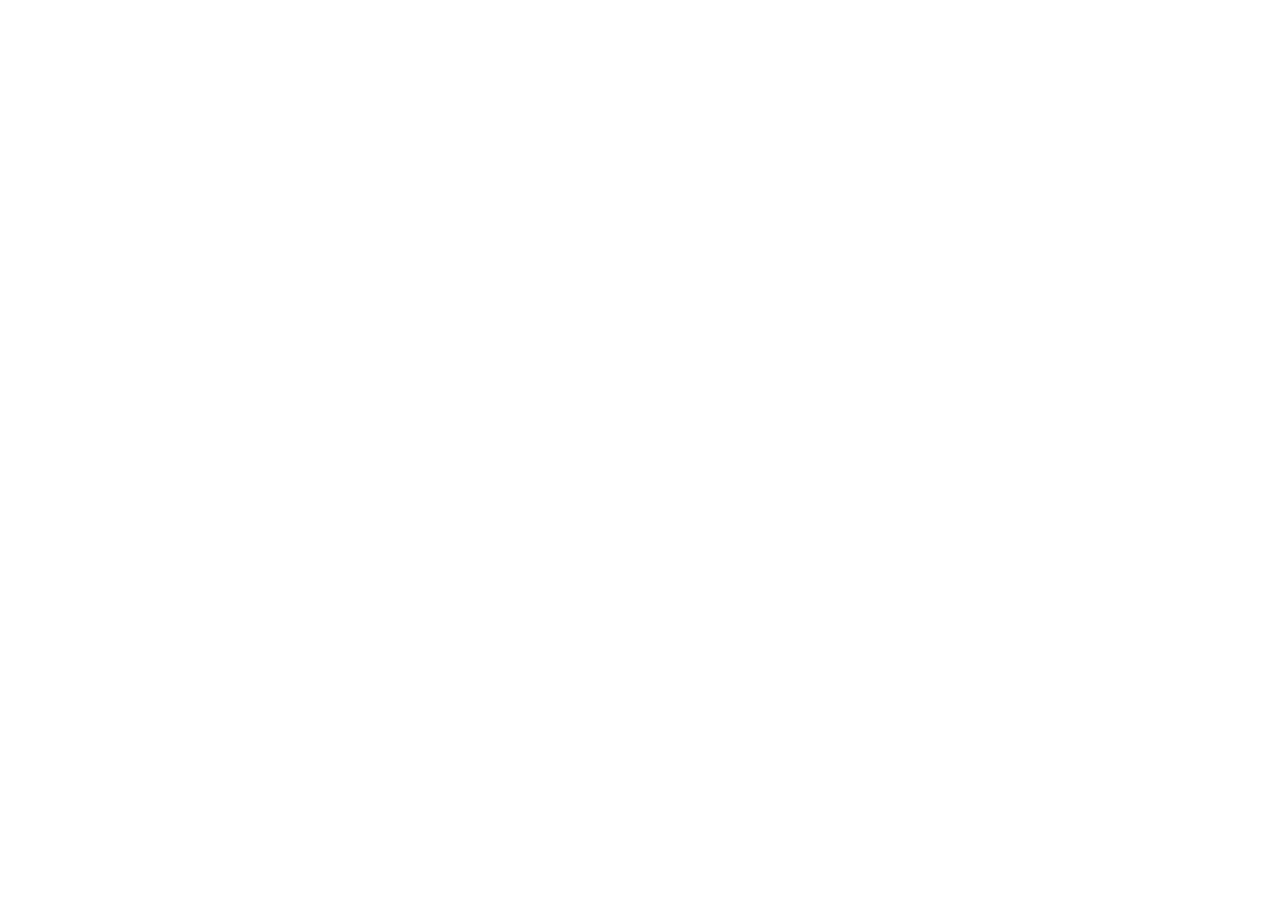
==== index.html @ 5632423d "Updates" ====
<!doctype html>
<html lang="en">
	<head>
		<meta charset="UTF-8" />
		<link rel="icon" type="image/svg+xml" href="/lunarkmedia/assets/logo-D2sOk0Vu.png" />
		<meta name="generator" content="Hostinger Horizons" />
		<meta name="viewport" content="width=device-width, initial-scale=1.0" />
		<title>Lunark Media</title>
		<script type="module" crossorigin src="/lunarkmedia/assets/index-DaRmvPFh.js"></script>
		<link rel="stylesheet" crossorigin href="/lunarkmedia/assets/index-CwZYAkOT.css">
		<script type="module">/* your runtime error handler */</script>
		<script type="module">/* your error overlay code */</script>
		<script type="module">/* your console error handler */</script>
		<script type="module">/* your fetch patch code */</script>
	</head>
	<body>
		<div id="root"></div>
	</body>
</html>
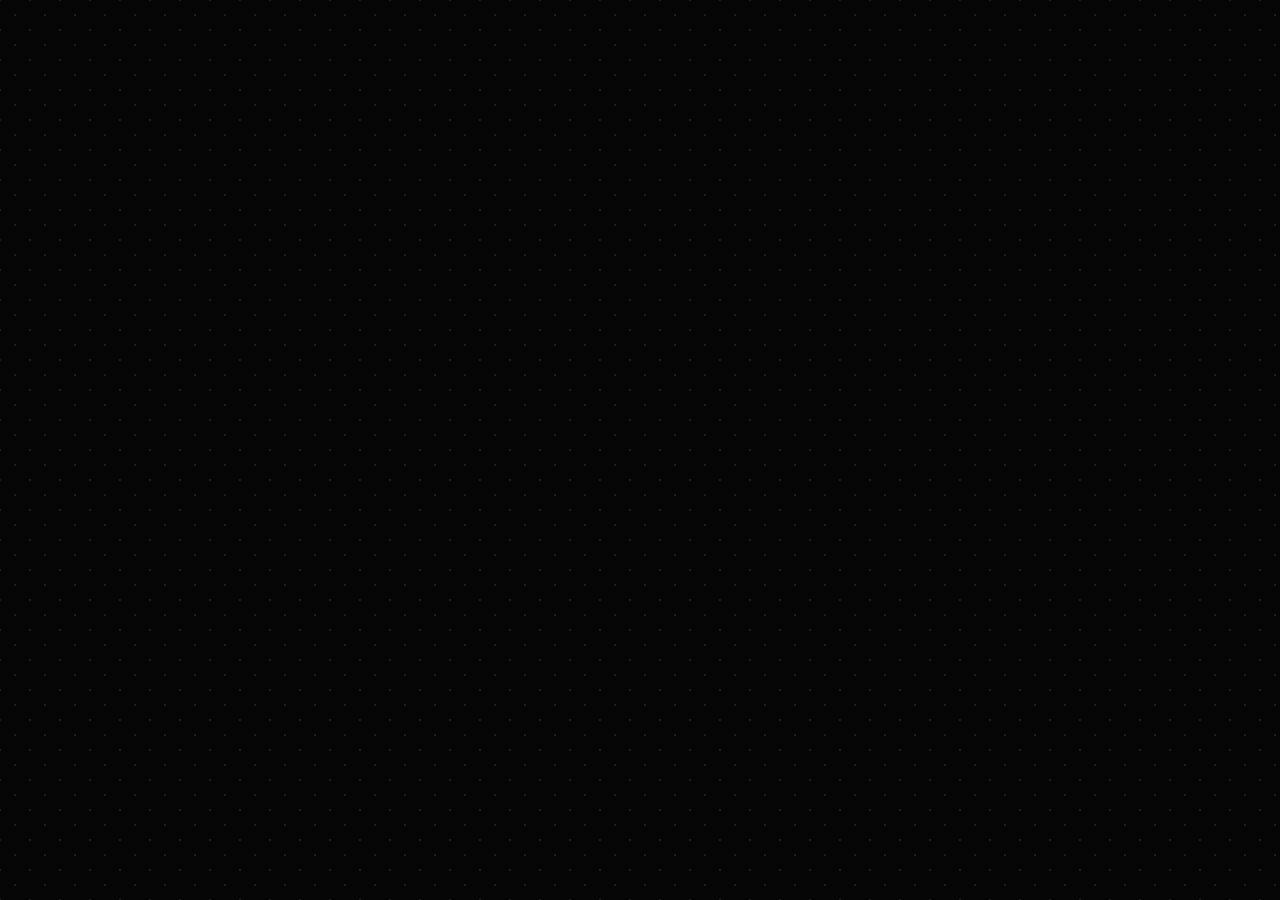
==== commit 198af3a1: "Updates" ====
--- a/index.html
+++ b/index.html
@@ -2,12 +2,12 @@
 <html lang="en">
 	<head>
 		<meta charset="UTF-8" />
-		<link rel="icon" type="image/svg+xml" href="/lunarkmedia/assets/logo-D2sOk0Vu.png" />
+		<link rel="icon" type="image/svg+xml" href="/assets/logo-D2sOk0Vu.png" />
 		<meta name="generator" content="Hostinger Horizons" />
 		<meta name="viewport" content="width=device-width, initial-scale=1.0" />
 		<title>Lunark Media</title>
-		<script type="module" crossorigin src="/lunarkmedia/assets/index-DaRmvPFh.js"></script>
-		<link rel="stylesheet" crossorigin href="/lunarkmedia/assets/index-CwZYAkOT.css">
+		<script type="module" crossorigin src="/assets/index-BQqf-MtD.js"></script>
+		<link rel="stylesheet" crossorigin href="/assets/index-CwZYAkOT.css">
 		<script type="module">/* your runtime error handler */</script>
 		<script type="module">/* your error overlay code */</script>
 		<script type="module">/* your console error handler */</script>
--- a/assets/index-CwZYAkOT.css
+++ b/assets/index-CwZYAkOT.css
@@ -0,0 +1 @@
+@import"https://fonts.googleapis.com/css2?family=Inter:wght@400;500;600;700;800;900&display=swap";@import"https://fonts.googleapis.com/css2?family=Bebas+Neue&display=swap";*,:before,:after{--tw-border-spacing-x: 0;--tw-border-spacing-y: 0;--tw-translate-x: 0;--tw-translate-y: 0;--tw-rotate: 0;--tw-skew-x: 0;--tw-skew-y: 0;--tw-scale-x: 1;--tw-scale-y: 1;--tw-pan-x: ;--tw-pan-y: ;--tw-pinch-zoom: ;--tw-scroll-snap-strictness: proximity;--tw-gradient-from-position: ;--tw-gradient-via-position: ;--tw-gradient-to-position: ;--tw-ordinal: ;--tw-slashed-zero: ;--tw-numeric-figure: ;--tw-numeric-spacing: ;--tw-numeric-fraction: ;--tw-ring-inset: ;--tw-ring-offset-width: 0px;--tw-ring-offset-color: #fff;--tw-ring-color: rgb(59 130 246 / .5);--tw-ring-offset-shadow: 0 0 #0000;--tw-ring-shadow: 0 0 #0000;--tw-shadow: 0 0 #0000;--tw-shadow-colored: 0 0 #0000;--tw-blur: ;--tw-brightness: ;--tw-contrast: ;--tw-grayscale: ;--tw-hue-rotate: ;--tw-invert: ;--tw-saturate: ;--tw-sepia: ;--tw-drop-shadow: ;--tw-backdrop-blur: ;--tw-backdrop-brightness: ;--tw-backdrop-contrast: ;--tw-backdrop-grayscale: ;--tw-backdrop-hue-rotate: ;--tw-backdrop-invert: ;--tw-backdrop-opacity: ;--tw-backdrop-saturate: ;--tw-backdrop-sepia: ;--tw-contain-size: ;--tw-contain-layout: ;--tw-contain-paint: ;--tw-contain-style: }::backdrop{--tw-border-spacing-x: 0;--tw-border-spacing-y: 0;--tw-translate-x: 0;--tw-translate-y: 0;--tw-rotate: 0;--tw-skew-x: 0;--tw-skew-y: 0;--tw-scale-x: 1;--tw-scale-y: 1;--tw-pan-x: ;--tw-pan-y: ;--tw-pinch-zoom: ;--tw-scroll-snap-strictness: proximity;--tw-gradient-from-position: ;--tw-gradient-via-position: ;--tw-gradient-to-position: ;--tw-ordinal: ;--tw-slashed-zero: ;--tw-numeric-figure: ;--tw-numeric-spacing: ;--tw-numeric-fraction: ;--tw-ring-inset: ;--tw-ring-offset-width: 0px;--tw-ring-offset-color: #fff;--tw-ring-color: rgb(59 130 246 / .5);--tw-ring-offset-shadow: 0 0 #0000;--tw-ring-shadow: 0 0 #0000;--tw-shadow: 0 0 #0000;--tw-shadow-colored: 0 0 #0000;--tw-blur: ;--tw-brightness: ;--tw-contrast: ;--tw-grayscale: ;--tw-hue-rotate: ;--tw-invert: ;--tw-saturate: ;--tw-sepia: ;--tw-drop-shadow: ;--tw-backdrop-blur: ;--tw-backdrop-brightness: ;--tw-backdrop-contrast: ;--tw-backdrop-grayscale: ;--tw-backdrop-hue-rotate: ;--tw-backdrop-invert: ;--tw-backdrop-opacity: ;--tw-backdrop-saturate: ;--tw-backdrop-sepia: ;--tw-contain-size: ;--tw-contain-layout: ;--tw-contain-paint: ;--tw-contain-style: }*,:before,:after{box-sizing:border-box;border-width:0;border-style:solid;border-color:#e5e7eb}:before,:after{--tw-content: ""}html,:host{line-height:1.5;-webkit-text-size-adjust:100%;-moz-tab-size:4;-o-tab-size:4;tab-size:4;font-family:Inter,sans-serif;font-feature-settings:normal;font-variation-settings:normal;-webkit-tap-highlight-color:transparent}body{margin:0;line-height:inherit}hr{height:0;color:inherit;border-top-width:1px}abbr:where([title]){-webkit-text-decoration:underline dotted;text-decoration:underline dotted}h1,h2,h3,h4,h5,h6{font-size:inherit;font-weight:inherit}a{color:inherit;text-decoration:inherit}b,strong{font-weight:bolder}code,kbd,samp,pre{font-family:ui-monospace,SFMono-Regular,Menlo,Monaco,Consolas,Liberation Mono,Courier New,monospace;font-feature-settings:normal;font-variation-settings:normal;font-size:1em}small{font-size:80%}sub,sup{font-size:75%;line-height:0;position:relative;vertical-align:baseline}sub{bottom:-.25em}sup{top:-.5em}table{text-indent:0;border-color:inherit;border-collapse:collapse}button,input,optgroup,select,textarea{font-family:inherit;font-feature-settings:inherit;font-variation-settings:inherit;font-size:100%;font-weight:inherit;line-height:inherit;letter-spacing:inherit;color:inherit;margin:0;padding:0}button,select{text-transform:none}button,input:where([type=button]),input:where([type=reset]),input:where([type=submit]){-webkit-appearance:button;background-color:transparent;background-image:none}:-moz-focusring{outline:auto}:-moz-ui-invalid{box-shadow:none}progress{vertical-align:baseline}::-webkit-inner-spin-button,::-webkit-outer-spin-button{height:auto}[type=search]{-webkit-appearance:textfield;outline-offset:-2px}::-webkit-search-decoration{-webkit-appearance:none}::-webkit-file-upload-button{-webkit-appearance:button;font:inherit}summary{display:list-item}blockquote,dl,dd,h1,h2,h3,h4,h5,h6,hr,figure,p,pre{margin:0}fieldset{margin:0;padding:0}legend{padding:0}ol,ul,menu{list-style:none;margin:0;padding:0}dialog{padding:0}textarea{resize:vertical}input::-moz-placeholder,textarea::-moz-placeholder{opacity:1;color:#9ca3af}input::placeholder,textarea::placeholder{opacity:1;color:#9ca3af}button,[role=button]{cursor:pointer}:disabled{cursor:default}img,svg,video,canvas,audio,iframe,embed,object{display:block;vertical-align:middle}img,video{max-width:100%;height:auto}[hidden]:where(:not([hidden=until-found])){display:none}:root{--background: 0 0% 2%;--foreground: 0 0% 98%;--card: 0 0% 8%;--card-foreground: 0 0% 90%;--popover: 0 0% 8%;--popover-foreground: 0 0% 90%;--primary: 0 0% 85%;--primary-foreground: 0 0% 5%;--secondary: 0 0% 12%;--secondary-foreground: 0 0% 85%;--muted: 0 0% 12%;--muted-foreground: 0 0% 60%;--accent: 0 0% 12%;--accent-foreground: 0 0% 90%;--destructive: 0 0% 35%;--destructive-foreground: 0 0% 90%;--border: 0 0% 15%;--input: 0 0% 15%;--ring: 0 0% 75%;--radius: .75rem;--accent-blue: 193 80% 54%;--accent-blue-darker: 193 80% 44%;--accent-blue-lighter: 193 80% 64%;--dark-blue-gradient-stop: 210 50% 10%;--gradient-start: 0 0% 98%;--gradient-mid: 0 0% 70%;--gradient-end: 0 0% 90%;--bg-pattern-color: hsl(var(--secondary));--bg-pattern-size: 30px;--bg-pattern-dot-size: 1px;--bg-grid-color: hsl(var(--foreground) / .07);--bg-grid-size: 60px;--bg-grid-highlight-color: hsl(var(--accent-blue) / .2);--mouse-x: 50%;--mouse-y: 50%}.dark{--background: 0 0% 2%;--foreground: 0 0% 98%;--card: 0 0% 8%;--card-foreground: 0 0% 90%;--popover: 0 0% 8%;--popover-foreground: 0 0% 90%;--primary: 0 0% 85%;--primary-foreground: 0 0% 5%;--secondary: 0 0% 12%;--secondary-foreground: 0 0% 85%;--muted: 0 0% 12%;--muted-foreground: 0 0% 60%;--accent: 0 0% 12%;--accent-foreground: 0 0% 90%;--destructive: 0 0% 35%;--destructive-foreground: 0 0% 90%;--border: 0 0% 15%;--input: 0 0% 15%;--ring: 0 0% 75%;--gradient-start: 0 0% 98%;--gradient-mid: 0 0% 70%;--gradient-end: 0 0% 90%;--bg-pattern-color: hsl(var(--secondary));--bg-grid-color: hsl(var(--foreground) / .07);--accent-blue: 193 80% 54%;--accent-blue-darker: 193 80% 44%;--accent-blue-lighter: 193 80% 64%;--dark-blue-gradient-stop: 210 50% 10%;--bg-grid-highlight-color: hsl(var(--accent-blue) / .2)}*{border-color:hsl(var(--border))}html{scroll-behavior:smooth}body{background-color:hsl(var(--background));color:hsl(var(--foreground));-webkit-font-smoothing:antialiased;-moz-osx-font-smoothing:grayscale;font-feature-settings:"rlig" 1,"calt" 1;cursor:none;background:linear-gradient(135deg,hsl(var(--background) / .95),hsl(var(--secondary) / .85),hsl(var(--accent-blue) / .1) 60%,hsl(var(--secondary) / .85),hsl(var(--background) / .95)),radial-gradient(var(--bg-pattern-color) var(--bg-pattern-dot-size),transparent var(--bg-pattern-dot-size)),radial-gradient(var(--bg-pattern-color) var(--bg-pattern-dot-size),hsl(var(--background)) var(--bg-pattern-dot-size));background-size:300% 300%,var(--bg-pattern-size) var(--bg-pattern-size),var(--bg-pattern-size) var(--bg-pattern-size);background-position:0% 50%,0 0,calc(var(--bg-pattern-size) / 2) calc(var(--bg-pattern-size) / 2);animation:mainBgAnimation 35s ease infinite}@keyframes mainBgAnimation{0%{background-position:0% 50%,0 0,calc(var(--bg-pattern-size) / 2) calc(var(--bg-pattern-size) / 2)}50%{background-position:100% 50%,calc(var(--bg-pattern-size) / 2) calc(var(--bg-pattern-size) / 2),0 0}to{background-position:0% 50%,0 0,calc(var(--bg-pattern-size) / 2) calc(var(--bg-pattern-size) / 2)}}body,input,textarea,button{font-family:Inter,sans-serif}::-moz-selection{background-color:hsl(var(--accent-blue));color:hsl(var(--primary-foreground))}::selection{background-color:hsl(var(--accent-blue));color:hsl(var(--primary-foreground))}.pointer-events-none{pointer-events:none}.pointer-events-auto{pointer-events:auto}.fixed{position:fixed}.absolute{position:absolute}.relative{position:relative}.inset-0{inset:0}.-right-4{right:-1rem}.-top-4{top:-1rem}.bottom-0{bottom:0}.left-0{left:0}.right-0{right:0}.right-2{right:.5rem}.top-0{top:0}.top-2{top:.5rem}.z-10{z-index:10}.z-50{z-index:50}.z-\[100\]{z-index:100}.z-\[9999\]{z-index:9999}.mx-auto{margin-left:auto;margin-right:auto}.mb-12{margin-bottom:3rem}.mb-2{margin-bottom:.5rem}.mb-20{margin-bottom:5rem}.mb-3{margin-bottom:.75rem}.mb-4{margin-bottom:1rem}.mb-5{margin-bottom:1.25rem}.mb-6{margin-bottom:1.5rem}.mb-8{margin-bottom:2rem}.ml-1{margin-left:.25rem}.ml-2{margin-left:.5rem}.mr-2{margin-right:.5rem}.mr-4{margin-right:1rem}.mt-2{margin-top:.5rem}.mt-20{margin-top:5rem}.mt-4{margin-top:1rem}.mt-6{margin-top:1.5rem}.mt-8{margin-top:2rem}.block{display:block}.flex{display:flex}.inline-flex{display:inline-flex}.grid{display:grid}.hidden{display:none}.aspect-\[3\/4\]{aspect-ratio:3/4}.aspect-\[4\/3\]{aspect-ratio:4/3}.aspect-video{aspect-ratio:16 / 9}.h-0\.5{height:.125rem}.h-10{height:2.5rem}.h-11{height:2.75rem}.h-12{height:3rem}.h-2{height:.5rem}.h-20{height:5rem}.h-4{height:1rem}.h-5{height:1.25rem}.h-6{height:1.5rem}.h-8{height:2rem}.h-9{height:2.25rem}.h-\[700px\]{height:700px}.max-h-screen{max-height:100vh}.min-h-screen{min-height:100vh}.w-0{width:0px}.w-10{width:2.5rem}.w-12{width:3rem}.w-2{width:.5rem}.w-20{width:5rem}.w-4{width:1rem}.w-5{width:1.25rem}.w-6{width:1.5rem}.w-auto{width:auto}.w-full{width:100%}.max-w-2xl{max-width:42rem}.max-w-3xl{max-width:48rem}.max-w-4xl{max-width:56rem}.max-w-5xl{max-width:64rem}.max-w-6xl{max-width:72rem}.max-w-7xl{max-width:80rem}.max-w-xl{max-width:36rem}.flex-1{flex:1 1 0%}.flex-shrink-0{flex-shrink:0}.shrink{flex-shrink:1}.shrink-0{flex-shrink:0}.rotate-180{--tw-rotate: 180deg;transform:translate(var(--tw-translate-x),var(--tw-translate-y)) rotate(var(--tw-rotate)) skew(var(--tw-skew-x)) skewY(var(--tw-skew-y)) scaleX(var(--tw-scale-x)) scaleY(var(--tw-scale-y))}.transform{transform:translate(var(--tw-translate-x),var(--tw-translate-y)) rotate(var(--tw-rotate)) skew(var(--tw-skew-x)) skewY(var(--tw-skew-y)) scaleX(var(--tw-scale-x)) scaleY(var(--tw-scale-y))}.cursor-pointer{cursor:pointer}.flex-col{flex-direction:column}.flex-col-reverse{flex-direction:column-reverse}.items-center{align-items:center}.justify-center{justify-content:center}.justify-between{justify-content:space-between}.gap-1{gap:.25rem}.gap-10{gap:2.5rem}.space-x-3>:not([hidden])~:not([hidden]){--tw-space-x-reverse: 0;margin-right:calc(.75rem * var(--tw-space-x-reverse));margin-left:calc(.75rem * calc(1 - var(--tw-space-x-reverse)))}.space-x-4>:not([hidden])~:not([hidden]){--tw-space-x-reverse: 0;margin-right:calc(1rem * var(--tw-space-x-reverse));margin-left:calc(1rem * calc(1 - var(--tw-space-x-reverse)))}.space-x-8>:not([hidden])~:not([hidden]){--tw-space-x-reverse: 0;margin-right:calc(2rem * var(--tw-space-x-reverse));margin-left:calc(2rem * calc(1 - var(--tw-space-x-reverse)))}.space-y-10>:not([hidden])~:not([hidden]){--tw-space-y-reverse: 0;margin-top:calc(2.5rem * calc(1 - var(--tw-space-y-reverse)));margin-bottom:calc(2.5rem * var(--tw-space-y-reverse))}.space-y-3>:not([hidden])~:not([hidden]){--tw-space-y-reverse: 0;margin-top:calc(.75rem * calc(1 - var(--tw-space-y-reverse)));margin-bottom:calc(.75rem * var(--tw-space-y-reverse))}.space-y-4>:not([hidden])~:not([hidden]){--tw-space-y-reverse: 0;margin-top:calc(1rem * calc(1 - var(--tw-space-y-reverse)));margin-bottom:calc(1rem * var(--tw-space-y-reverse))}.space-y-5>:not([hidden])~:not([hidden]){--tw-space-y-reverse: 0;margin-top:calc(1.25rem * calc(1 - var(--tw-space-y-reverse)));margin-bottom:calc(1.25rem * var(--tw-space-y-reverse))}.space-y-6>:not([hidden])~:not([hidden]){--tw-space-y-reverse: 0;margin-top:calc(1.5rem * calc(1 - var(--tw-space-y-reverse)));margin-bottom:calc(1.5rem * var(--tw-space-y-reverse))}.space-y-8>:not([hidden])~:not([hidden]){--tw-space-y-reverse: 0;margin-top:calc(2rem * calc(1 - var(--tw-space-y-reverse)));margin-bottom:calc(2rem * var(--tw-space-y-reverse))}.self-center{align-self:center}.overflow-hidden{overflow:hidden}.overflow-x-hidden{overflow-x:hidden}.rounded{border-radius:.25rem}.rounded-2xl{border-radius:1rem}.rounded-full{border-radius:9999px}.rounded-lg{border-radius:var(--radius)}.rounded-md{border-radius:calc(var(--radius) - 2px)}.rounded-xl{border-radius:.75rem}.rounded-t-lg{border-top-left-radius:var(--radius);border-top-right-radius:var(--radius)}.border{border-width:1px}.border-2{border-width:2px}.border-b{border-bottom-width:1px}.border-t{border-top-width:1px}.border-border{border-color:hsl(var(--border))}.border-border\/50{border-color:hsl(var(--border) / .5)}.border-destructive{border-color:hsl(var(--destructive))}.border-input{border-color:hsl(var(--input))}.border-sky-500{--tw-border-opacity: 1;border-color:rgb(14 165 233 / var(--tw-border-opacity, 1))}.bg-background{background-color:hsl(var(--background))}.bg-background\/20{background-color:hsl(var(--background) / .2)}.bg-background\/70{background-color:hsl(var(--background) / .7)}.bg-background\/80{background-color:hsl(var(--background) / .8)}.bg-black{--tw-bg-opacity: 1;background-color:rgb(0 0 0 / var(--tw-bg-opacity, 1))}.bg-card{background-color:hsl(var(--card))}.bg-card\/50{background-color:hsl(var(--card) / .5)}.bg-card\/70{background-color:hsl(var(--card) / .7)}.bg-destructive{background-color:hsl(var(--destructive))}.bg-primary{background-color:hsl(var(--primary))}.bg-primary\/20{background-color:hsl(var(--primary) / .2)}.bg-secondary{background-color:hsl(var(--secondary))}.bg-secondary\/30{background-color:hsl(var(--secondary) / .3)}.bg-secondary\/50{background-color:hsl(var(--secondary) / .5)}.bg-sky-500{--tw-bg-opacity: 1;background-color:rgb(14 165 233 / var(--tw-bg-opacity, 1))}.bg-transparent{background-color:transparent}.bg-yellow-300{--tw-bg-opacity: 1;background-color:rgb(253 224 71 / var(--tw-bg-opacity, 1))}.bg-gradient-to-r{background-image:linear-gradient(to right,var(--tw-gradient-stops))}.from-sky-500{--tw-gradient-from: #0ea5e9 var(--tw-gradient-from-position);--tw-gradient-to: rgb(14 165 233 / 0) var(--tw-gradient-to-position);--tw-gradient-stops: var(--tw-gradient-from), var(--tw-gradient-to)}.to-cyan-400{--tw-gradient-to: #22d3ee var(--tw-gradient-to-position)}.p-1{padding:.25rem}.p-3{padding:.75rem}.p-4{padding:1rem}.p-6{padding:1.5rem}.p-8{padding:2rem}.px-1{padding-left:.25rem;padding-right:.25rem}.px-12{padding-left:3rem;padding-right:3rem}.px-3{padding-left:.75rem;padding-right:.75rem}.px-4{padding-left:1rem;padding-right:1rem}.px-6{padding-left:1.5rem;padding-right:1.5rem}.px-8{padding-left:2rem;padding-right:2rem}.py-16{padding-top:4rem;padding-bottom:4rem}.py-2{padding-top:.5rem;padding-bottom:.5rem}.py-2\.5{padding-top:.625rem;padding-bottom:.625rem}.py-24{padding-top:6rem;padding-bottom:6rem}.py-3{padding-top:.75rem;padding-bottom:.75rem}.py-4{padding-top:1rem;padding-bottom:1rem}.py-6{padding-top:1.5rem;padding-bottom:1.5rem}.py-8{padding-top:2rem;padding-bottom:2rem}.pb-20{padding-bottom:5rem}.pb-4{padding-bottom:1rem}.pb-6{padding-bottom:1.5rem}.pr-8{padding-right:2rem}.pt-0{padding-top:0}.pt-10{padding-top:2.5rem}.pt-24{padding-top:6rem}.pt-32{padding-top:8rem}.pt-8{padding-top:2rem}.text-left{text-align:left}.text-center{text-align:center}.font-bebas{font-family:Bebas Neue,sans-serif}.font-mono{font-family:ui-monospace,SFMono-Regular,Menlo,Monaco,Consolas,Liberation Mono,Courier New,monospace}.text-2xl{font-size:1.5rem;line-height:2rem}.text-3xl{font-size:1.875rem;line-height:2.25rem}.text-4xl{font-size:2.25rem;line-height:2.5rem}.text-5xl{font-size:3rem;line-height:1}.text-6xl{font-size:3.75rem;line-height:1}.text-lg{font-size:1.125rem;line-height:1.75rem}.text-sm{font-size:.875rem;line-height:1.25rem}.text-xl{font-size:1.25rem;line-height:1.75rem}.text-xs{font-size:.75rem;line-height:1rem}.font-bold{font-weight:700}.font-extrabold{font-weight:800}.font-medium{font-weight:500}.font-semibold{font-weight:600}.uppercase{text-transform:uppercase}.leading-relaxed{line-height:1.625}.leading-tight{line-height:1.25}.tracking-tight{letter-spacing:-.025em}.tracking-wider{letter-spacing:.05em}.text-destructive-foreground{color:hsl(var(--destructive-foreground))}.text-foreground{color:hsl(var(--foreground))}.text-foreground\/40{color:hsl(var(--foreground) / .4)}.text-foreground\/50{color:hsl(var(--foreground) / .5)}.text-foreground\/60{color:hsl(var(--foreground) / .6)}.text-foreground\/70{color:hsl(var(--foreground) / .7)}.text-foreground\/75{color:hsl(var(--foreground) / .75)}.text-foreground\/80{color:hsl(var(--foreground) / .8)}.text-foreground\/90{color:hsl(var(--foreground) / .9)}.text-primary{color:hsl(var(--primary))}.text-primary-foreground{color:hsl(var(--primary-foreground))}.text-red-400{--tw-text-opacity: 1;color:rgb(248 113 113 / var(--tw-text-opacity, 1))}.text-secondary-foreground{color:hsl(var(--secondary-foreground))}.text-sky-400{--tw-text-opacity: 1;color:rgb(56 189 248 / var(--tw-text-opacity, 1))}.text-sky-400\/60{color:#38bdf899}.underline-offset-4{text-underline-offset:4px}.opacity-0{opacity:0}.opacity-70{opacity:.7}.opacity-80{opacity:.8}.opacity-90{opacity:.9}.shadow{--tw-shadow: 0 1px 3px 0 rgb(0 0 0 / .1), 0 1px 2px -1px rgb(0 0 0 / .1);--tw-shadow-colored: 0 1px 3px 0 var(--tw-shadow-color), 0 1px 2px -1px var(--tw-shadow-color);box-shadow:var(--tw-ring-offset-shadow, 0 0 #0000),var(--tw-ring-shadow, 0 0 #0000),var(--tw-shadow)}.shadow-2xl{--tw-shadow: 0 25px 50px -12px rgb(0 0 0 / .25);--tw-shadow-colored: 0 25px 50px -12px var(--tw-shadow-color);box-shadow:var(--tw-ring-offset-shadow, 0 0 #0000),var(--tw-ring-shadow, 0 0 #0000),var(--tw-shadow)}.shadow-lg{--tw-shadow: 0 10px 15px -3px rgb(0 0 0 / .1), 0 4px 6px -4px rgb(0 0 0 / .1);--tw-shadow-colored: 0 10px 15px -3px var(--tw-shadow-color), 0 4px 6px -4px var(--tw-shadow-color);box-shadow:var(--tw-ring-offset-shadow, 0 0 #0000),var(--tw-ring-shadow, 0 0 #0000),var(--tw-shadow)}.shadow-md{--tw-shadow: 0 4px 6px -1px rgb(0 0 0 / .1), 0 2px 4px -2px rgb(0 0 0 / .1);--tw-shadow-colored: 0 4px 6px -1px var(--tw-shadow-color), 0 2px 4px -2px var(--tw-shadow-color);box-shadow:var(--tw-ring-offset-shadow, 0 0 #0000),var(--tw-ring-shadow, 0 0 #0000),var(--tw-shadow)}.shadow-xl{--tw-shadow: 0 20px 25px -5px rgb(0 0 0 / .1), 0 8px 10px -6px rgb(0 0 0 / .1);--tw-shadow-colored: 0 20px 25px -5px var(--tw-shadow-color), 0 8px 10px -6px var(--tw-shadow-color);box-shadow:var(--tw-ring-offset-shadow, 0 0 #0000),var(--tw-ring-shadow, 0 0 #0000),var(--tw-shadow)}.outline{outline-style:solid}.ring-offset-background{--tw-ring-offset-color: hsl(var(--background))}.blur{--tw-blur: blur(8px);filter:var(--tw-blur) var(--tw-brightness) var(--tw-contrast) var(--tw-grayscale) var(--tw-hue-rotate) var(--tw-invert) var(--tw-saturate) var(--tw-sepia) var(--tw-drop-shadow)}.filter{filter:var(--tw-blur) var(--tw-brightness) var(--tw-contrast) var(--tw-grayscale) var(--tw-hue-rotate) var(--tw-invert) var(--tw-saturate) var(--tw-sepia) var(--tw-drop-shadow)}.backdrop-blur-sm{--tw-backdrop-blur: blur(4px);-webkit-backdrop-filter:var(--tw-backdrop-blur) var(--tw-backdrop-brightness) var(--tw-backdrop-contrast) var(--tw-backdrop-grayscale) var(--tw-backdrop-hue-rotate) var(--tw-backdrop-invert) var(--tw-backdrop-opacity) var(--tw-backdrop-saturate) var(--tw-backdrop-sepia);backdrop-filter:var(--tw-backdrop-blur) var(--tw-backdrop-brightness) var(--tw-backdrop-contrast) var(--tw-backdrop-grayscale) var(--tw-backdrop-hue-rotate) var(--tw-backdrop-invert) var(--tw-backdrop-opacity) var(--tw-backdrop-saturate) var(--tw-backdrop-sepia)}.backdrop-blur-xl{--tw-backdrop-blur: blur(24px);-webkit-backdrop-filter:var(--tw-backdrop-blur) var(--tw-backdrop-brightness) var(--tw-backdrop-contrast) var(--tw-backdrop-grayscale) var(--tw-backdrop-hue-rotate) var(--tw-backdrop-invert) var(--tw-backdrop-opacity) var(--tw-backdrop-saturate) var(--tw-backdrop-sepia);backdrop-filter:var(--tw-backdrop-blur) var(--tw-backdrop-brightness) var(--tw-backdrop-contrast) var(--tw-backdrop-grayscale) var(--tw-backdrop-hue-rotate) var(--tw-backdrop-invert) var(--tw-backdrop-opacity) var(--tw-backdrop-saturate) var(--tw-backdrop-sepia)}.transition{transition-property:color,background-color,border-color,text-decoration-color,fill,stroke,opacity,box-shadow,transform,filter,-webkit-backdrop-filter;transition-property:color,background-color,border-color,text-decoration-color,fill,stroke,opacity,box-shadow,transform,filter,backdrop-filter;transition-property:color,background-color,border-color,text-decoration-color,fill,stroke,opacity,box-shadow,transform,filter,backdrop-filter,-webkit-backdrop-filter;transition-timing-function:cubic-bezier(.4,0,.2,1);transition-duration:.15s}.transition-all{transition-property:all;transition-timing-function:cubic-bezier(.4,0,.2,1);transition-duration:.15s}.transition-colors{transition-property:color,background-color,border-color,text-decoration-color,fill,stroke;transition-timing-function:cubic-bezier(.4,0,.2,1);transition-duration:.15s}.transition-opacity{transition-property:opacity;transition-timing-function:cubic-bezier(.4,0,.2,1);transition-duration:.15s}.transition-transform{transition-property:transform;transition-timing-function:cubic-bezier(.4,0,.2,1);transition-duration:.15s}.duration-200{transition-duration:.2s}.duration-300{transition-duration:.3s}.ease-out{transition-timing-function:cubic-bezier(0,0,.2,1)}@keyframes enter{0%{opacity:var(--tw-enter-opacity, 1);transform:translate3d(var(--tw-enter-translate-x, 0),var(--tw-enter-translate-y, 0),0) scale3d(var(--tw-enter-scale, 1),var(--tw-enter-scale, 1),var(--tw-enter-scale, 1)) rotate(var(--tw-enter-rotate, 0))}}@keyframes exit{to{opacity:var(--tw-exit-opacity, 1);transform:translate3d(var(--tw-exit-translate-x, 0),var(--tw-exit-translate-y, 0),0) scale3d(var(--tw-exit-scale, 1),var(--tw-exit-scale, 1),var(--tw-exit-scale, 1)) rotate(var(--tw-exit-rotate, 0))}}.duration-200{animation-duration:.2s}.duration-300{animation-duration:.3s}.ease-out{animation-timing-function:cubic-bezier(0,0,.2,1)}.running{animation-play-state:running}.text-gradient-subtle{background-image:linear-gradient(to bottom right,var(--tw-gradient-stops));--tw-gradient-from: hsl(var(--foreground)) var(--tw-gradient-from-position);--tw-gradient-to: hsl(var(--foreground) / 0) var(--tw-gradient-to-position);--tw-gradient-stops: var(--tw-gradient-from), var(--tw-gradient-to);--tw-gradient-to: hsl(var(--muted-foreground) / 0) var(--tw-gradient-to-position);--tw-gradient-stops: var(--tw-gradient-from), hsl(var(--muted-foreground)) var(--tw-gradient-via-position), var(--tw-gradient-to);--tw-gradient-to: hsl(var(--foreground) / .8) var(--tw-gradient-to-position);-webkit-background-clip:text;background-clip:text;color:transparent}.text-gradient-primary{background-image:linear-gradient(to right,var(--tw-gradient-stops));--tw-gradient-from: hsl(var(--primary)) var(--tw-gradient-from-position);--tw-gradient-to: hsl(var(--primary) / 0) var(--tw-gradient-to-position);--tw-gradient-stops: var(--tw-gradient-from), var(--tw-gradient-to);--tw-gradient-to: rgb(209 213 219 / 0) var(--tw-gradient-to-position);--tw-gradient-stops: var(--tw-gradient-from), #d1d5db var(--tw-gradient-via-position), var(--tw-gradient-to);--tw-gradient-to: hsl(var(--primary)) var(--tw-gradient-to-position);-webkit-background-clip:text;background-clip:text;color:transparent}.text-gradient-blue{background-image:linear-gradient(to right,var(--tw-gradient-stops));--tw-gradient-from: #38bdf8 var(--tw-gradient-from-position);--tw-gradient-to: rgb(56 189 248 / 0) var(--tw-gradient-to-position);--tw-gradient-stops: var(--tw-gradient-from), var(--tw-gradient-to);--tw-gradient-to: rgb(103 232 249 / 0) var(--tw-gradient-to-position);--tw-gradient-stops: var(--tw-gradient-from), #67e8f9 var(--tw-gradient-via-position), var(--tw-gradient-to);--tw-gradient-to: #38bdf8 var(--tw-gradient-to-position);-webkit-background-clip:text;background-clip:text;color:transparent}.text-gradient-blue-strong{background-image:linear-gradient(to bottom right,var(--tw-gradient-stops));--tw-gradient-from: #7dd3fc var(--tw-gradient-from-position);--tw-gradient-to: rgb(125 211 252 / 0) var(--tw-gradient-to-position);--tw-gradient-stops: var(--tw-gradient-from), var(--tw-gradient-to);--tw-gradient-to: rgb(34 211 238 / 0) var(--tw-gradient-to-position);--tw-gradient-stops: var(--tw-gradient-from), #22d3ee var(--tw-gradient-via-position), var(--tw-gradient-to);--tw-gradient-to: #3b82f6 var(--tw-gradient-to-position);-webkit-background-clip:text;background-clip:text;color:transparent}.text-gradient-blue-subtle{background-image:linear-gradient(to bottom right,var(--tw-gradient-stops));--tw-gradient-from: #0ea5e9 var(--tw-gradient-from-position);--tw-gradient-to: rgb(14 165 233 / 0) var(--tw-gradient-to-position);--tw-gradient-stops: var(--tw-gradient-from), var(--tw-gradient-to);--tw-gradient-to: rgb(6 182 212 / 0) var(--tw-gradient-to-position);--tw-gradient-stops: var(--tw-gradient-from), #06b6d4 var(--tw-gradient-via-position), var(--tw-gradient-to);--tw-gradient-to: rgb(14 165 233 / .8) var(--tw-gradient-to-position);-webkit-background-clip:text;background-clip:text;color:transparent}.button-gradient-blue{background-image:linear-gradient(to bottom right,var(--tw-gradient-stops));--tw-gradient-from: #0ea5e9 var(--tw-gradient-from-position);--tw-gradient-to: rgb(14 165 233 / 0) var(--tw-gradient-to-position);--tw-gradient-stops: var(--tw-gradient-from), var(--tw-gradient-to);--tw-gradient-to: rgb(6 182 212 / 0) var(--tw-gradient-to-position);--tw-gradient-stops: var(--tw-gradient-from), #06b6d4 var(--tw-gradient-via-position), var(--tw-gradient-to);--tw-gradient-to: #0284c7 var(--tw-gradient-to-position);--tw-text-opacity: 1;color:rgb(255 255 255 / var(--tw-text-opacity, 1))}.button-gradient-blue:hover{--tw-gradient-from: #0284c7 var(--tw-gradient-from-position);--tw-gradient-to: rgb(2 132 199 / 0) var(--tw-gradient-to-position);--tw-gradient-stops: var(--tw-gradient-from), var(--tw-gradient-to);--tw-gradient-to: rgb(8 145 178 / 0) var(--tw-gradient-to-position);--tw-gradient-stops: var(--tw-gradient-from), #0891b2 var(--tw-gradient-via-position), var(--tw-gradient-to);--tw-gradient-to: #0369a1 var(--tw-gradient-to-position)}.button-outline-gradient{border-width:1px;border-style:solid;border-color:transparent;background-color:hsl(var(--background));background-clip:padding-box}.button-outline-gradient:before{position:absolute;inset:0;z-index:-1;border-radius:calc(var(--radius) - 1px);background-image:linear-gradient(to bottom right,var(--tw-gradient-stops));--tw-gradient-from: hsl(var(--muted-foreground)) var(--tw-gradient-from-position);--tw-gradient-to: hsl(var(--muted-foreground) / 0) var(--tw-gradient-to-position);--tw-gradient-stops: var(--tw-gradient-from), var(--tw-gradient-to);--tw-gradient-to: hsl(var(--border) / 0) var(--tw-gradient-to-position);--tw-gradient-stops: var(--tw-gradient-from), hsl(var(--border)) var(--tw-gradient-via-position), var(--tw-gradient-to);--tw-gradient-to: hsl(var(--muted-foreground)) var(--tw-gradient-to-position);--tw-content: "";content:var(--tw-content)}.button-outline-gradient:hover:before{--tw-gradient-from: hsl(var(--primary)) var(--tw-gradient-from-position);--tw-gradient-to: hsl(var(--primary) / 0) var(--tw-gradient-to-position);--tw-gradient-stops: var(--tw-gradient-from), var(--tw-gradient-to);--tw-gradient-to: hsl(var(--border) / 0) var(--tw-gradient-to-position);--tw-gradient-stops: var(--tw-gradient-from), hsl(var(--border)) var(--tw-gradient-via-position), var(--tw-gradient-to);content:var(--tw-content);--tw-gradient-to: hsl(var(--primary)) var(--tw-gradient-to-position)}.button-outline-gradient{color:hsl(var(--muted-foreground))}.button-outline-gradient:hover{color:hsl(var(--foreground))}.glass-effect{border-width:1px;border-color:hsl(var(--border));background-color:hsl(var(--card) / .7);--tw-shadow: 0 20px 25px -5px rgb(0 0 0 / .1), 0 8px 10px -6px rgb(0 0 0 / .1);--tw-shadow-colored: 0 20px 25px -5px var(--tw-shadow-color), 0 8px 10px -6px var(--tw-shadow-color);box-shadow:var(--tw-ring-offset-shadow, 0 0 #0000),var(--tw-ring-shadow, 0 0 #0000),var(--tw-shadow);--tw-backdrop-blur: blur(24px);-webkit-backdrop-filter:var(--tw-backdrop-blur) var(--tw-backdrop-brightness) var(--tw-backdrop-contrast) var(--tw-backdrop-grayscale) var(--tw-backdrop-hue-rotate) var(--tw-backdrop-invert) var(--tw-backdrop-opacity) var(--tw-backdrop-saturate) var(--tw-backdrop-sepia);backdrop-filter:var(--tw-backdrop-blur) var(--tw-backdrop-brightness) var(--tw-backdrop-contrast) var(--tw-backdrop-grayscale) var(--tw-backdrop-hue-rotate) var(--tw-backdrop-invert) var(--tw-backdrop-opacity) var(--tw-backdrop-saturate) var(--tw-backdrop-sepia)}.glow-effect{box-shadow:0 0 25px hsla(var(--accent-blue),.35),0 0 50px hsla(var(--accent-blue),.25)}.section-bg{position:relative;overflow:hidden}.section-bg:before{content:"";position:absolute;inset:0;background:var(--section-gradient);opacity:var(--section-gradient-opacity, .07);animation:movingSectionGradient 20s ease infinite alternate;z-index:-1;background-size:150% 150%;background-position:var(--bg-x, 50%) var(--bg-y, 50%)}@keyframes movingSectionGradient{0%{transform:scale(1) translate(0);opacity:var(--section-gradient-opacity, .07)}50%{transform:scale(1.03) translate(2%,2%);opacity:calc(var(--section-gradient-opacity, .07) * 1.15)}to{transform:scale(1) translate(0);opacity:var(--section-gradient-opacity, .07)}}.hero-bg-animation{--section-gradient: radial-gradient(ellipse at var(--bg-x, 50%) var(--bg-y, 50%), hsl(var(--accent-blue) / .3) 0%, transparent 65%), radial-gradient(ellipse at calc(100% - var(--bg-x, 50%)) calc(100% - var(--bg-y, 50%)), hsl(var(--secondary) / .75) 0%, transparent 65%);--section-gradient-opacity: .35}.offer-interactive-grid-bg{background-color:hsl(var(--background));position:relative;overflow:hidden}.offer-interactive-grid-bg:before{content:"";position:absolute;inset:0;background-image:repeating-linear-gradient(hsl(var(--bg-grid-color)) 0 1px,transparent 1px 100%),repeating-linear-gradient(90deg,hsl(var(--bg-grid-color)) 0 1px,transparent 1px 100%);background-size:var(--bg-grid-size) var(--bg-grid-size);animation:bgGridPulse 15s ease-in-out infinite;z-index:0}.offer-interactive-grid-bg:after{content:"";position:absolute;inset:-100%;background:radial-gradient(circle at var(--mouse-x) var(--mouse-y),var(--bg-grid-highlight-color) 0%,transparent 20%);opacity:.5;transition:transform .2s ease-out,opacity .3s ease-out;will-change:transform,opacity;pointer-events:none;z-index:0}@keyframes bgGridPulse{0%,to{opacity:.7;transform:scale(1)}50%{opacity:1;transform:scale(1.02)}}.booking-bg-gradient{background:linear-gradient(180deg,hsl(var(--background)),hsl(var(--dark-blue-gradient-stop)))}.booking-bg-gradient:before{display:none}.footer-bg-animation{background-color:hsl(var(--card));--section-gradient: linear-gradient(to bottom right, hsl(var(--accent-blue) / .1), hsl(var(--card)) 70%);--section-gradient-opacity: .3}.faq-bg-animation{--section-gradient: radial-gradient(ellipse at 10% 90%, hsl(var(--accent-blue) / .1) 0%, transparent 60%), radial-gradient(ellipse at 90% 10%, hsl(var(--secondary) / .2) 0%, transparent 60%);--section-gradient-opacity: .5}.fade-in-grid{display:grid;gap:1.5rem}@media (min-width: 768px){.fade-in-grid{gap:2rem}}@keyframes fadeIn{to{opacity:1}}.comparison-grid{display:grid;grid-template-columns:1fr;gap:2.5rem}@media (min-width: 768px){.comparison-grid{grid-template-columns:1fr .1fr 1fr;align-items:stretch}}.comparison-card{position:relative;z-index:1;display:flex;flex-direction:column;border-radius:.75rem;border-width:1px;border-color:hsl(var(--border));background-color:hsl(var(--card) / .8);padding:2rem;transition-property:all;transition-timing-function:cubic-bezier(.4,0,.2,1);transition-duration:.3s;transition-timing-function:cubic-bezier(0,0,.2,1);animation-duration:.3s;animation-timing-function:cubic-bezier(0,0,.2,1)}.comparison-card:hover{--tw-scale-x: 1.01;--tw-scale-y: 1.01;transform:translate(var(--tw-translate-x),var(--tw-translate-y)) rotate(var(--tw-rotate)) skew(var(--tw-skew-x)) skewY(var(--tw-skew-y)) scaleX(var(--tw-scale-x)) scaleY(var(--tw-scale-y));--tw-shadow: 0 25px 50px -12px rgb(0 0 0 / .25);--tw-shadow-colored: 0 25px 50px -12px var(--tw-shadow-color);box-shadow:var(--tw-ring-offset-shadow, 0 0 #0000),var(--tw-ring-shadow, 0 0 #0000),var(--tw-shadow)}.comparison-card h3{margin-bottom:1rem;font-size:1.5rem;line-height:2rem;font-weight:600}.comparison-card ul{margin-top:auto}.comparison-card ul>:not([hidden])~:not([hidden]){--tw-space-y-reverse: 0;margin-top:calc(.75rem * calc(1 - var(--tw-space-y-reverse)));margin-bottom:calc(.75rem * var(--tw-space-y-reverse))}.comparison-card li{display:flex;align-items:flex-start}.comparison-card .icon{margin-right:.75rem;margin-top:.25rem;flex-shrink:0}.custom-cursor{position:fixed;left:0;top:0;pointer-events:none;z-index:9999;mix-blend-mode:difference}.custom-cursor .cursor-dot{width:8px;height:8px;background-color:hsl(var(--accent-blue-lighter));border-radius:50%;transition:transform .1s ease-out}.custom-cursor .cursor-outline{width:30px;height:30px;border:1px solid hsl(var(--accent-blue));border-radius:50%;position:absolute;left:-11px;top:-11px;transition:transform .2s cubic-bezier(.19,1,.22,1),opacity .2s ease-out;opacity:0}body:hover .custom-cursor .cursor-outline{opacity:.5}button:hover~.custom-cursor .cursor-dot,a:hover~.custom-cursor .cursor-dot,[role=button]:hover~.custom-cursor .cursor-dot,input:hover~.custom-cursor .cursor-dot,textarea:hover~.custom-cursor .cursor-dot{transform:scale(1.8);background-color:hsla(var(--accent-blue),.7)}button:hover~.custom-cursor .cursor-outline,a:hover~.custom-cursor .cursor-outline,[role=button]:hover~.custom-cursor .cursor-outline,input:hover~.custom-cursor .cursor-outline,textarea:hover~.custom-cursor .cursor-outline{transform:scale(2.2) translate(-1px,-1px);opacity:.3;border-color:hsla(var(--accent-blue-darker),.5)}html{scroll-padding-top:80px}.hover\:scale-105:hover{--tw-scale-x: 1.05;--tw-scale-y: 1.05;transform:translate(var(--tw-translate-x),var(--tw-translate-y)) rotate(var(--tw-rotate)) skew(var(--tw-skew-x)) skewY(var(--tw-skew-y)) scaleX(var(--tw-scale-x)) scaleY(var(--tw-scale-y))}.hover\:scale-110:hover{--tw-scale-x: 1.1;--tw-scale-y: 1.1;transform:translate(var(--tw-translate-x),var(--tw-translate-y)) rotate(var(--tw-rotate)) skew(var(--tw-skew-x)) skewY(var(--tw-skew-y)) scaleX(var(--tw-scale-x)) scaleY(var(--tw-scale-y))}.hover\:scale-\[1\.01\]:hover{--tw-scale-x: 1.01;--tw-scale-y: 1.01;transform:translate(var(--tw-translate-x),var(--tw-translate-y)) rotate(var(--tw-rotate)) skew(var(--tw-skew-x)) skewY(var(--tw-skew-y)) scaleX(var(--tw-scale-x)) scaleY(var(--tw-scale-y))}.hover\:bg-accent:hover{background-color:hsl(var(--accent))}.hover\:bg-card\/70:hover{background-color:hsl(var(--card) / .7)}.hover\:bg-destructive\/90:hover{background-color:hsl(var(--destructive) / .9)}.hover\:bg-primary\/90:hover{background-color:hsl(var(--primary) / .9)}.hover\:bg-secondary:hover{background-color:hsl(var(--secondary))}.hover\:bg-secondary\/20:hover{background-color:hsl(var(--secondary) / .2)}.hover\:bg-secondary\/70:hover{background-color:hsl(var(--secondary) / .7)}.hover\:bg-secondary\/80:hover{background-color:hsl(var(--secondary) / .8)}.hover\:text-accent-foreground:hover{color:hsl(var(--accent-foreground))}.hover\:text-foreground:hover{color:hsl(var(--foreground))}.hover\:text-sky-400:hover{--tw-text-opacity: 1;color:rgb(56 189 248 / var(--tw-text-opacity, 1))}.hover\:underline:hover{text-decoration-line:underline}.hover\:shadow-sky-500\/40:hover{--tw-shadow-color: rgb(14 165 233 / .4);--tw-shadow: var(--tw-shadow-colored)}.focus\:opacity-100:focus{opacity:1}.focus\:outline-none:focus{outline:2px solid transparent;outline-offset:2px}.focus\:ring-2:focus{--tw-ring-offset-shadow: var(--tw-ring-inset) 0 0 0 var(--tw-ring-offset-width) var(--tw-ring-offset-color);--tw-ring-shadow: var(--tw-ring-inset) 0 0 0 calc(2px + var(--tw-ring-offset-width)) var(--tw-ring-color);box-shadow:var(--tw-ring-offset-shadow),var(--tw-ring-shadow),var(--tw-shadow, 0 0 #0000)}.focus\:ring-ring:focus{--tw-ring-color: hsl(var(--ring))}.focus\:ring-offset-2:focus{--tw-ring-offset-width: 2px}.focus-visible\:outline-none:focus-visible{outline:2px solid transparent;outline-offset:2px}.focus-visible\:ring-2:focus-visible{--tw-ring-offset-shadow: var(--tw-ring-inset) 0 0 0 var(--tw-ring-offset-width) var(--tw-ring-offset-color);--tw-ring-shadow: var(--tw-ring-inset) 0 0 0 calc(2px + var(--tw-ring-offset-width)) var(--tw-ring-color);box-shadow:var(--tw-ring-offset-shadow),var(--tw-ring-shadow),var(--tw-shadow, 0 0 #0000)}.focus-visible\:ring-ring:focus-visible{--tw-ring-color: hsl(var(--ring))}.focus-visible\:ring-sky-500:focus-visible{--tw-ring-opacity: 1;--tw-ring-color: rgb(14 165 233 / var(--tw-ring-opacity, 1))}.focus-visible\:ring-opacity-75:focus-visible{--tw-ring-opacity: .75}.focus-visible\:ring-offset-2:focus-visible{--tw-ring-offset-width: 2px}.disabled\:pointer-events-none:disabled{pointer-events:none}.disabled\:opacity-50:disabled{opacity:.5}.group:hover .group-hover\:w-full{width:100%}.group:hover .group-hover\:scale-105{--tw-scale-x: 1.05;--tw-scale-y: 1.05;transform:translate(var(--tw-translate-x),var(--tw-translate-y)) rotate(var(--tw-rotate)) skew(var(--tw-skew-x)) skewY(var(--tw-skew-y)) scaleX(var(--tw-scale-x)) scaleY(var(--tw-scale-y))}.group:hover .group-hover\:opacity-100{opacity:1}.group:hover .group-hover\:opacity-80{opacity:.8}.group.destructive .group-\[\.destructive\]\:border-destructive\/30{border-color:hsl(var(--destructive) / .3)}.group.destructive .group-\[\.destructive\]\:text-red-300{--tw-text-opacity: 1;color:rgb(252 165 165 / var(--tw-text-opacity, 1))}.group.destructive .group-\[\.destructive\]\:hover\:border-destructive\/30:hover{border-color:hsl(var(--destructive) / .3)}.group.destructive .group-\[\.destructive\]\:hover\:bg-destructive:hover{background-color:hsl(var(--destructive))}.group.destructive .group-\[\.destructive\]\:hover\:text-destructive-foreground:hover{color:hsl(var(--destructive-foreground))}.group.destructive .group-\[\.destructive\]\:hover\:text-red-50:hover{--tw-text-opacity: 1;color:rgb(254 242 242 / var(--tw-text-opacity, 1))}.group.destructive .group-\[\.destructive\]\:focus\:ring-destructive:focus{--tw-ring-color: hsl(var(--destructive))}.group.destructive .group-\[\.destructive\]\:focus\:ring-red-400:focus{--tw-ring-opacity: 1;--tw-ring-color: rgb(248 113 113 / var(--tw-ring-opacity, 1))}.group.destructive .group-\[\.destructive\]\:focus\:ring-offset-red-600:focus{--tw-ring-offset-color: #dc2626}.data-\[swipe\=cancel\]\:translate-x-0[data-swipe=cancel]{--tw-translate-x: 0px;transform:translate(var(--tw-translate-x),var(--tw-translate-y)) rotate(var(--tw-rotate)) skew(var(--tw-skew-x)) skewY(var(--tw-skew-y)) scaleX(var(--tw-scale-x)) scaleY(var(--tw-scale-y))}.data-\[swipe\=end\]\:translate-x-\[var\(--radix-toast-swipe-end-x\)\][data-swipe=end]{--tw-translate-x: var(--radix-toast-swipe-end-x);transform:translate(var(--tw-translate-x),var(--tw-translate-y)) rotate(var(--tw-rotate)) skew(var(--tw-skew-x)) skewY(var(--tw-skew-y)) scaleX(var(--tw-scale-x)) scaleY(var(--tw-scale-y))}.data-\[swipe\=move\]\:translate-x-\[var\(--radix-toast-swipe-move-x\)\][data-swipe=move]{--tw-translate-x: var(--radix-toast-swipe-move-x);transform:translate(var(--tw-translate-x),var(--tw-translate-y)) rotate(var(--tw-rotate)) skew(var(--tw-skew-x)) skewY(var(--tw-skew-y)) scaleX(var(--tw-scale-x)) scaleY(var(--tw-scale-y))}@keyframes accordion-up{0%{height:var(--radix-accordion-content-height)}to{height:0}}.data-\[state\=closed\]\:animate-accordion-up[data-state=closed]{animation:accordion-up .2s ease-out}@keyframes accordion-down{0%{height:0}to{height:var(--radix-accordion-content-height)}}.data-\[state\=open\]\:animate-accordion-down[data-state=open]{animation:accordion-down .2s ease-out}.data-\[swipe\=move\]\:transition-none[data-swipe=move]{transition-property:none}.data-\[state\=open\]\:animate-in[data-state=open]{animation-name:enter;animation-duration:.15s;--tw-enter-opacity: initial;--tw-enter-scale: initial;--tw-enter-rotate: initial;--tw-enter-translate-x: initial;--tw-enter-translate-y: initial}.data-\[state\=closed\]\:animate-out[data-state=closed],.data-\[swipe\=end\]\:animate-out[data-swipe=end]{animation-name:exit;animation-duration:.15s;--tw-exit-opacity: initial;--tw-exit-scale: initial;--tw-exit-rotate: initial;--tw-exit-translate-x: initial;--tw-exit-translate-y: initial}.data-\[state\=closed\]\:fade-out-80[data-state=closed]{--tw-exit-opacity: .8}.data-\[state\=closed\]\:slide-out-to-right-full[data-state=closed]{--tw-exit-translate-x: 100%}.data-\[state\=open\]\:slide-in-from-top-full[data-state=open]{--tw-enter-translate-y: -100%}@media (min-width: 640px){.sm\:bottom-0{bottom:0}.sm\:right-0{right:0}.sm\:top-auto{top:auto}.sm\:flex-col{flex-direction:column}.data-\[state\=open\]\:sm\:slide-in-from-bottom-full[data-state=open]{--tw-enter-translate-y: 100%}}@media (min-width: 768px){.md\:col-span-2{grid-column:span 2 / span 2}.md\:flex{display:flex}.md\:aspect-\[4\/3\]{aspect-ratio:4/3}.md\:h-28{height:7rem}.md\:h-\[800px\]{height:800px}.md\:w-28{width:7rem}.md\:w-auto{width:auto}.md\:max-w-\[420px\]{max-width:420px}.md\:grid-cols-2{grid-template-columns:repeat(2,minmax(0,1fr))}.md\:grid-cols-3{grid-template-columns:repeat(3,minmax(0,1fr))}.md\:flex-row{flex-direction:row}.md\:items-start{align-items:flex-start}.md\:justify-start{justify-content:flex-start}.md\:p-12{padding:3rem}.md\:p-4{padding:1rem}.md\:p-5{padding:1.25rem}.md\:p-8{padding:2rem}.md\:px-5{padding-left:1.25rem;padding-right:1.25rem}.md\:py-24{padding-top:6rem;padding-bottom:6rem}.md\:py-32{padding-top:8rem;padding-bottom:8rem}.md\:pb-32{padding-bottom:8rem}.md\:pb-5{padding-bottom:1.25rem}.md\:pt-36{padding-top:9rem}.md\:text-left{text-align:left}.md\:text-2xl{font-size:1.5rem;line-height:2rem}.md\:text-3xl{font-size:1.875rem;line-height:2.25rem}.md\:text-4xl{font-size:2.25rem;line-height:2.5rem}.md\:text-5xl{font-size:3rem;line-height:1}.md\:text-6xl{font-size:3.75rem;line-height:1}.md\:text-7xl{font-size:4.5rem;line-height:1}.md\:text-8xl{font-size:6rem;line-height:1}.md\:text-base{font-size:1rem;line-height:1.5rem}.md\:text-lg{font-size:1.125rem;line-height:1.75rem}.md\:text-xl{font-size:1.25rem;line-height:1.75rem}}@media (min-width: 1024px){.lg\:col-span-1{grid-column:span 1 / span 1}.lg\:h-\[1000px\]{height:1000px}.lg\:grid-cols-3{grid-template-columns:repeat(3,minmax(0,1fr))}.lg\:text-4xl{font-size:2.25rem;line-height:2.5rem}}.\[\&\[data-state\=open\]\>svg\]\:rotate-180[data-state=open]>svg{--tw-rotate: 180deg;transform:translate(var(--tw-translate-x),var(--tw-translate-y)) rotate(var(--tw-rotate)) skew(var(--tw-skew-x)) skewY(var(--tw-skew-y)) scaleX(var(--tw-scale-x)) scaleY(var(--tw-scale-y))}
